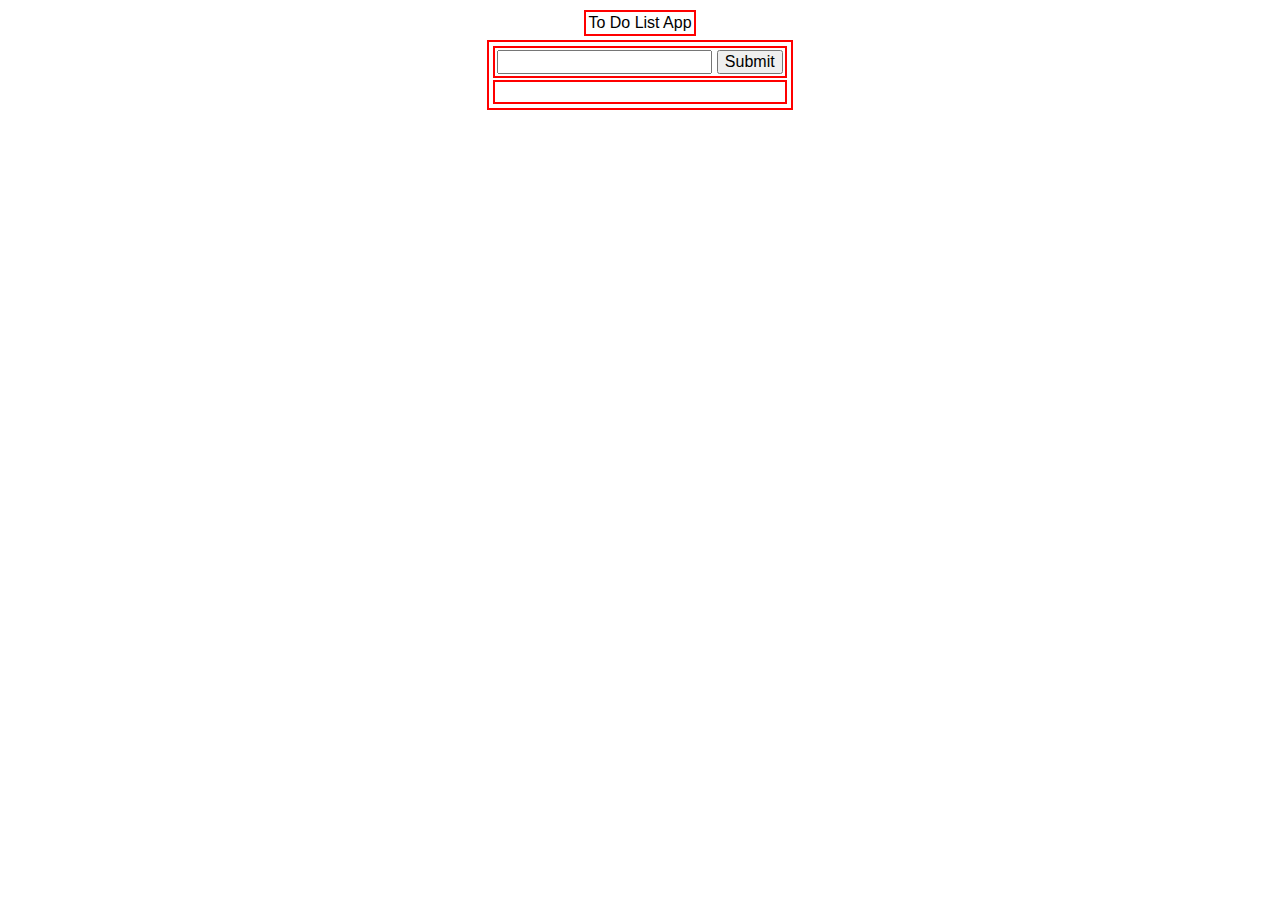
==== index.html @ e5f32e4f "Adding css index and js" ====
<!DOCTYPE html>
<html>
<head>
    <title>To Do List</title>
    <link rel="stylesheet" type="text/css" href="css/style.css">
</head>
<body>
	
	

	<!-- <div class="container">

        <div id="newtask">
            <input type="text" placeholder="Add Tasks">
            <button id="push">Add</button>
        </div>
        
        <div id="tasks"></div>
    </div> -->
    
    <!-- <div class="main-container">
        <div class="task-title">Add Task</div>
        <div id="add-task">
            <input type="text" placeholder="Add New Task">
            <button id="submit">Add</button>
        </div>
        
    </div>
		
    <div class="existing-task-container">
        <div class="task-title">Tasks</div>
        <div id="exisiting-task"></div>
    </div> -->



    <div class="title">To Do List App</div>
    
    <div class="main-container">

            <div id="add-task">

                <form action="/test" id="testForm">
                    <input type="text">
                    <button>Submit</button>
                </form>

            </div>
            
        <div id="tasks">
            <ul id="userTasks">

            </ul>
        </div>

    </div>


<script src="js/app.js"></script>
</body>
</html>
---- css/style.css ----
*{
    font-family: 'Franklin Gothic Medium', 'Arial Narrow', Arial, sans-serif;
    font-size: 16px;
    color: black;
}

body{
    display: flex;
    justify-content: center;
    align-items: center;
    flex-direction: column;
}

div{
    border: 2px solid red;
    padding: 2px;
    margin: 2px;
}

#add-task{
    display: flex;
    flex-direction: row;
}

ul li #list{
    text-decoration: none;
}
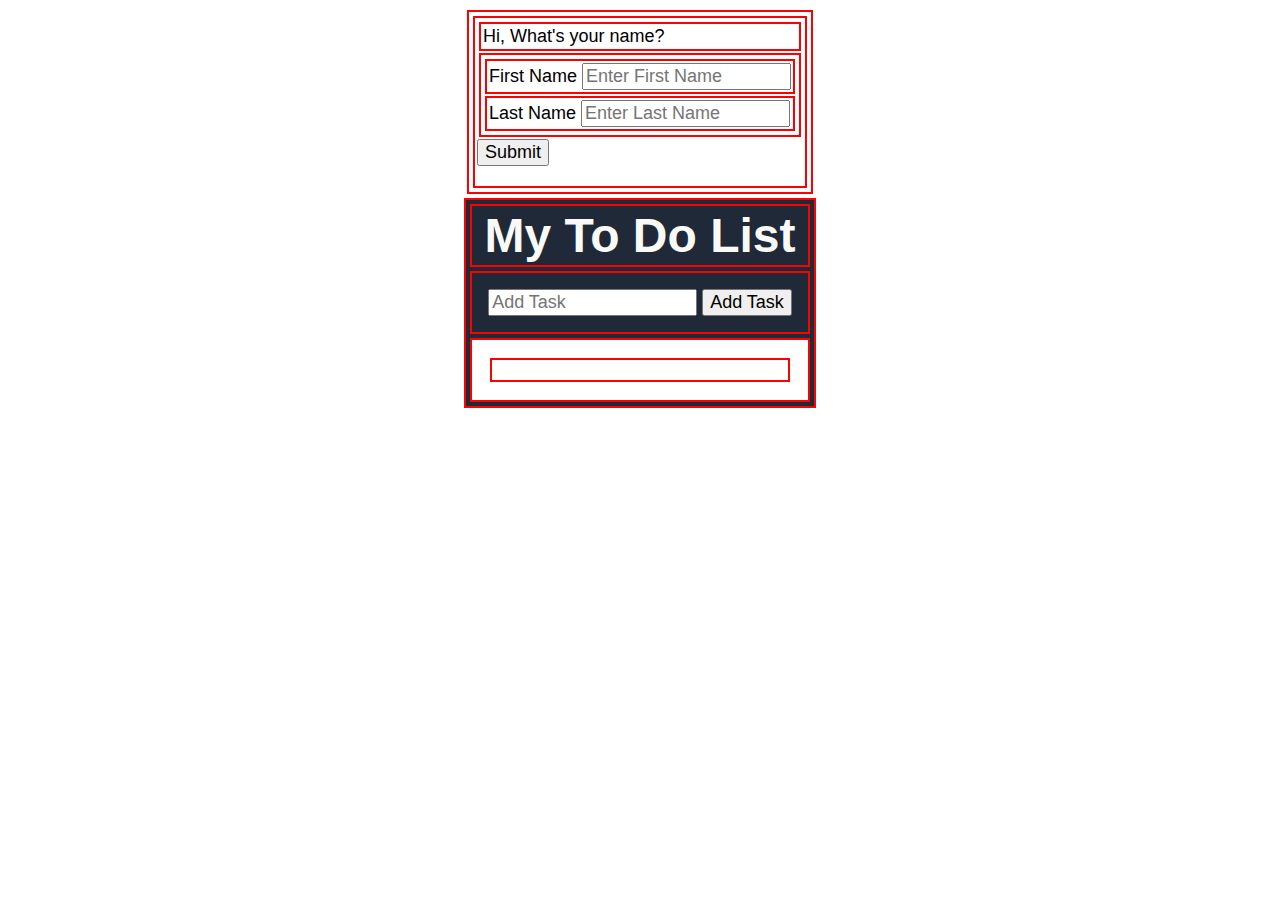
==== commit 0ecb999b: "mid stage of todo list app" ====
--- a/index.html
+++ b/index.html
@@ -1,61 +1,53 @@
 <!DOCTYPE html>
-<html>
+<html lang="en">
 <head>
-    <title>To Do List</title>
-    <link rel="stylesheet" type="text/css" href="css/style.css">
+    <meta charset="UTF-8">
+    <meta http-equiv="X-UA-Compatible" content="IE=edge">
+    <meta name="viewport" content="width=device-width, initial-scale=1.0">
+    <link rel="stylesheet" href="css/style.css">
+    <title>Document</title>
 </head>
 <body>
-	
-	
+    
 
-	<!-- <div class="container">
+    <div class="lp-container">
+        <div class="info-container"> 
+            <div class="info-title">Hi, What's your name?</div>
+        
+            <div class="user-info">
 
-        <div id="newtask">
-            <input type="text" placeholder="Add Tasks">
-            <button id="push">Add</button>
+                <div class="firstName"> 
+                    <label for="">First Name</label>
+                    <input id="firstName" type="text" placeholder="Enter First Name">
+                </div>
+                <div class="lastName">
+                    <label for="">Last Name</label>
+                    <input id="lastName" type="text" placeholder="Enter Last Name">
+                </div>
+                
+
+            </div>
+            <button id="submit-info">Submit</button>
+            <p id="greet"></p>
         </div>
-        
-        <div id="tasks"></div>
-    </div> -->
-    
-    <!-- <div class="main-container">
-        <div class="task-title">Add Task</div>
-        <div id="add-task">
-            <input type="text" placeholder="Add New Task">
-            <button id="submit">Add</button>
+    </div>
+
+    <div class="main-container">
+        <div class="main-title">My To Do List</div>
+        <div class="add-container">
+            <input type="text" placeholder="Add Task" id="userInput">
+            <button onclick="newElement()" class="addBtn">Add Task</button>
         </div>
-        
+        <div class="task-container">
+            <div class="ul-container">
+                <ul id="unorderedList">
+                    <!-- list insert -->
+                </ul>
+            </div>
+        </div>
     </div>
-		
-    <div class="existing-task-container">
-        <div class="task-title">Tasks</div>
-        <div id="exisiting-task"></div>
-    </div> -->
 
 
 
-    <div class="title">To Do List App</div>
-    
-    <div class="main-container">
-
-            <div id="add-task">
-
-                <form action="/test" id="testForm">
-                    <input type="text">
-                    <button>Submit</button>
-                </form>
-
-            </div>
-            
-        <div id="tasks">
-            <ul id="userTasks">
-
-            </ul>
-        </div>
-
-    </div>
-
-
-<script src="js/app.js"></script>
 </body>
 </html>--- a/css/style.css
+++ b/css/style.css
@@ -1,7 +1,6 @@
 *{
-    font-family: 'Franklin Gothic Medium', 'Arial Narrow', Arial, sans-serif;
-    font-size: 16px;
-    color: black;
+    font-family: 'Gill Sans', 'Gill Sans MT', Calibri, 'Trebuchet MS', sans-serif;
+    font-size: 18px;
 }
 
 body{
@@ -17,12 +16,34 @@
     margin: 2px;
 }
 
-#add-task{
-    display: flex;
-    flex-direction: row;
+ul{
+    margin: 0;
+    padding: 8px;
 }
 
-ul li #list{
-    text-decoration: none;
+ul li{
+    list-style: none;
 }
 
+.main-container{
+    display: flex;
+    flex-direction: column;
+    text-align: center;
+    background-color: #1f2937;
+}
+
+.main-title{
+    font-size: 48px;
+    font-weight: bolder;
+    color: #f9faf8;
+}
+
+
+.add-container{
+    padding: 16px;
+}
+
+.task-container{
+    padding: 16px;
+    background-color: white;
+}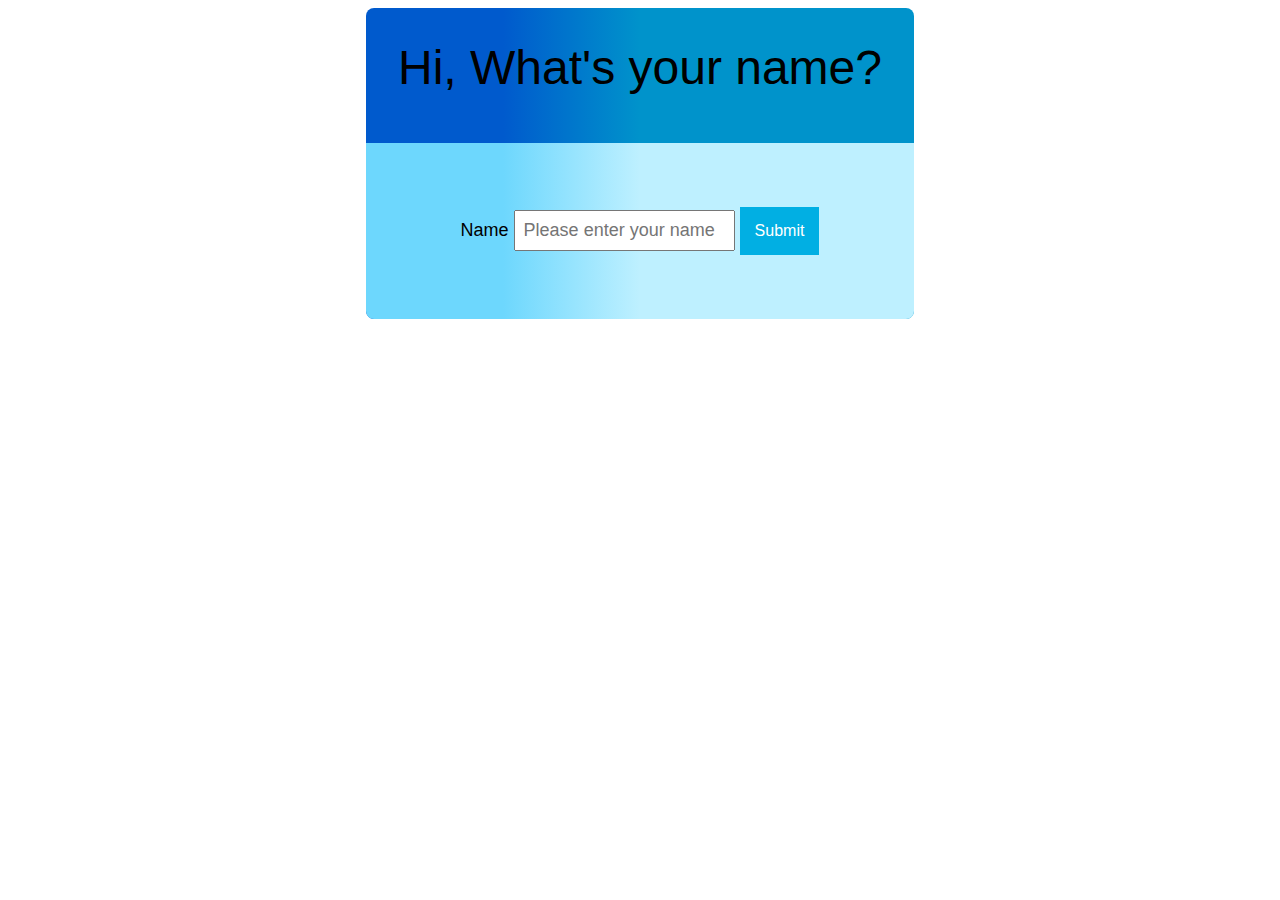
==== commit 2ddd5a13: "completed todolist app but bad design" ====
--- a/index.html
+++ b/index.html
@@ -9,45 +9,21 @@
 </head>
 <body>
     
-
     <div class="lp-container">
         <div class="info-container"> 
             <div class="info-title">Hi, What's your name?</div>
-        
+        </div>
             <div class="user-info">
-
-                <div class="firstName"> 
-                    <label for="">First Name</label>
-                    <input id="firstName" type="text" placeholder="Enter First Name">
+                <div class="input-container"> 
+                <form action="" id="formInfo">
+                    <label for="">Name</label>
+                    <input id="user" type="text" placeholder="Please enter your name">
+                    <span onclick="insertName()" class="btn">Submit</span>
+                </form>
                 </div>
-                <div class="lastName">
-                    <label for="">Last Name</label>
-                    <input id="lastName" type="text" placeholder="Enter Last Name">
-                </div>
-                
-
             </div>
-            <button id="submit-info">Submit</button>
-            <p id="greet"></p>
-        </div>
     </div>
 
-    <div class="main-container">
-        <div class="main-title">My To Do List</div>
-        <div class="add-container">
-            <input type="text" placeholder="Add Task" id="userInput">
-            <button onclick="newElement()" class="addBtn">Add Task</button>
-        </div>
-        <div class="task-container">
-            <div class="ul-container">
-                <ul id="unorderedList">
-                    <!-- list insert -->
-                </ul>
-            </div>
-        </div>
-    </div>
-
-
-
+<script src="js/app.js"></script>
 </body>
 </html>--- a/css/style.css
+++ b/css/style.css
@@ -6,44 +6,110 @@
 body{
     display: flex;
     justify-content: center;
-    align-items: center;
-    flex-direction: column;
 }
 
-div{
-    border: 2px solid red;
-    padding: 2px;
-    margin: 2px;
+
+li{
+    list-style-type: none;
 }
 
-ul{
-    margin: 0;
+.lp-container{
+    display: flex;
+    flex-direction: column;
+    gap: 16px;
+    background: rgb(0,90,205);
+    background: linear-gradient(90deg, rgba(0,90,205,1) 25%, rgba(0,147,203,1) 50%);
+    border-radius: 8px;
+}
+
+.info-container{
+    display: flex;
+    flex-direction: column;
+    padding: 32px;
+    gap: 16px;
+    text-align: center;
+}
+
+.info-title{
+    font-size: 48px;
+}
+
+.user-info{
+    display: flex;
+    padding: 64px;
+    gap: 48px;
+    justify-content: center;
+    background: rgb(109,215,253);
+    background: linear-gradient(90deg, rgba(109,215,253,1) 25%, rgba(190,240,255,1) 50%);
+    border-end-start-radius:  8px;
+    border-end-end-radius: 8px;
+}
+
+#user{
     padding: 8px;
 }
 
-ul li{
-    list-style: none;
+.btn{
+    background-color: #01afe3; /* Green */
+    border: none;
+    color: white;
+    padding: 15px;
+    text-align: center;
+    text-decoration: none;
+    display: inline-block;
+    font-size: 16px;
 }
 
-.main-container{
+
+.task-container{
     display: flex;
     flex-direction: column;
     text-align: center;
-    background-color: #1f2937;
+    background: rgb(109,215,253);
+    background: linear-gradient(90deg, rgba(109,215,253,1) 25%, rgba(190,240,255,1) 50%);
 }
 
-.main-title{
-    font-size: 48px;
-    font-weight: bolder;
-    color: #f9faf8;
+.todo-container{
+    display: flex;
+    justify-content: center;
+    flex-direction: column;
+    background: rgb(0,90,205);
+    background: linear-gradient(90deg, rgba(0,90,205,1) 25%, rgba(0,147,203,1) 50%);
+}
+
+.todo-greet-container{
+    padding: 8px;
+}
+
+.todo-greet-title{
+    font-size: 32px;
+}
+
+#userName{
+    font-size: 30px;
+}
+
+.todo-list-container{
+    display: flex;
+    flex-direction: column;
+    gap: 8px;
+}
+
+.todo-list-greet{
+    padding: 16px;
+}
+
+.insert-task{
+    padding: 16px;
 }
 
 
-.add-container{
-    padding: 16px;
-}
 
-.task-container{
-    padding: 16px;
-    background-color: white;
+#list{
+    display: flex;
+    justify-content: center;
+    text-align: center;
+    flex-direction: column;
+    gap: 5px;
+    
 }